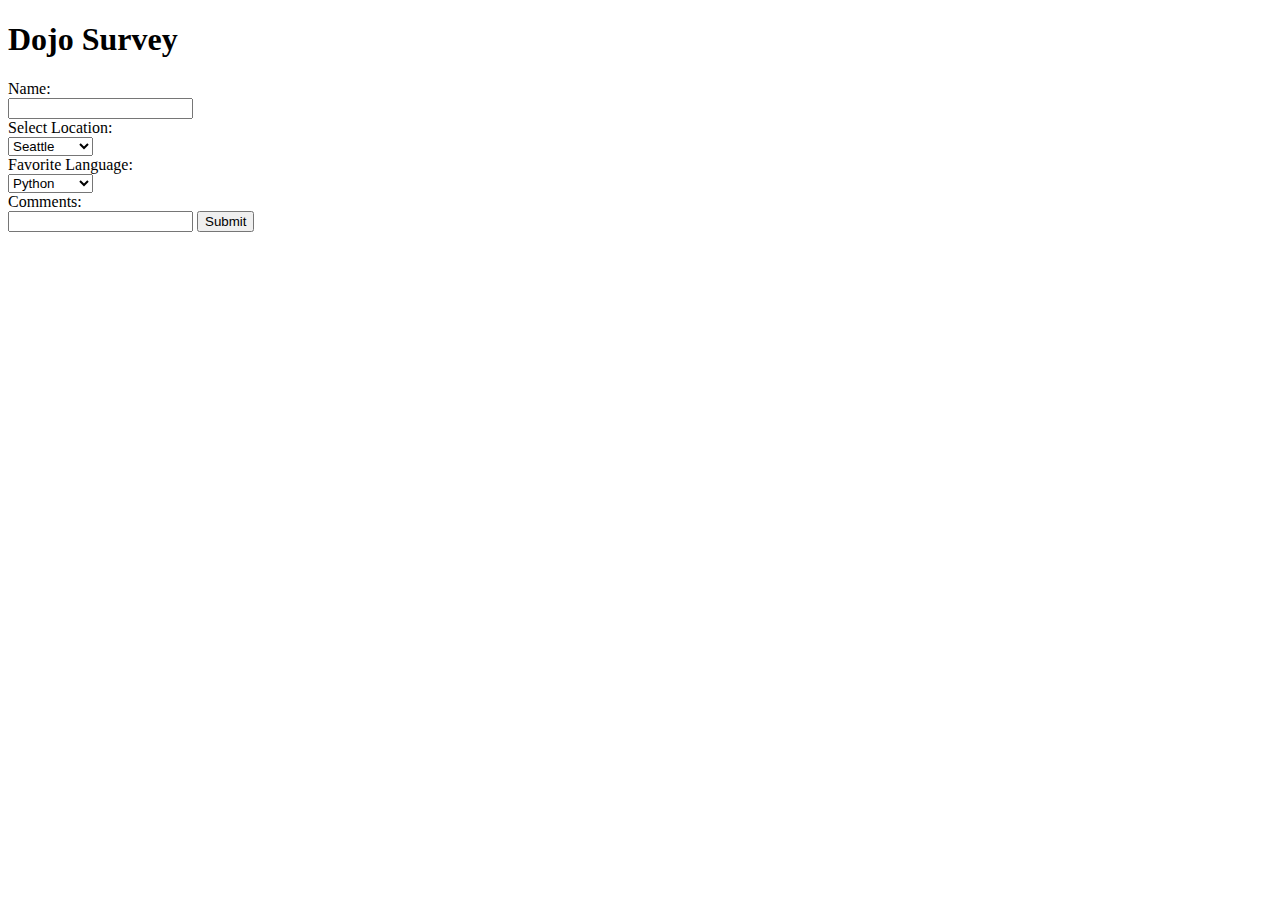
==== templates/index.html @ cc6b11c5 "final flask core assignment" ====
<!DOCTYPE html>
<html lang="en">
<head>
    <meta charset="UTF-8">
    <meta http-equiv="X-UA-Compatible" content="IE=edge">
    <meta name="viewport" content="width=device-width, initial-scale=1.0">
    <link rel="stylesheet" type="text/css" href="{{ url_for('static', filename='style.css') }}">
    <title>Dojo Survey</title>
</head>
<body>
    <div class="container bg-dark bg-gradient p-3 pb-4">
        <h1 class="text-warning">Dojo Survey</h1>
        <form class="text-light m-2" action="/process" method="post">
            <label class="m-1" for="name">Name:</label><br>
            <input type='text' name='name' id="name"><br>
            <label class="m-1" for="locations">Select Location:</label><br>
            <select class="m-1" name="locations", id="locations">
                <option value="Seattle">Seattle</option>
                <option value="Burbank">Burbank</option>
                <option value="Sunnyvale">Sunnyvale</option>
                <option value="Chicago">Chicago</option>
                <option value="Bellvue">Bellvue</option>
            </select><br>
            <label class="m-1" for="language">Favorite Language:</label><br>
            <select class="m-1" name="language", id="language">
                <option value="Python">Python</option>
                <option value="C#">C#</option>
                <option value="JavaScript">JavaScript</option>
                <option value="Java">Java</option>
                <option value="CSS">CSS</option>
            </select><br>
            <label class="m-1" for="comments">Comments:</label><br>
            <input type="text" name="comments" id="comments">
            <input class="btn bg-primary text-light mt-3" id="button1" type="submit" value="Submit">
        </form>
    </div>
</body>
</html>
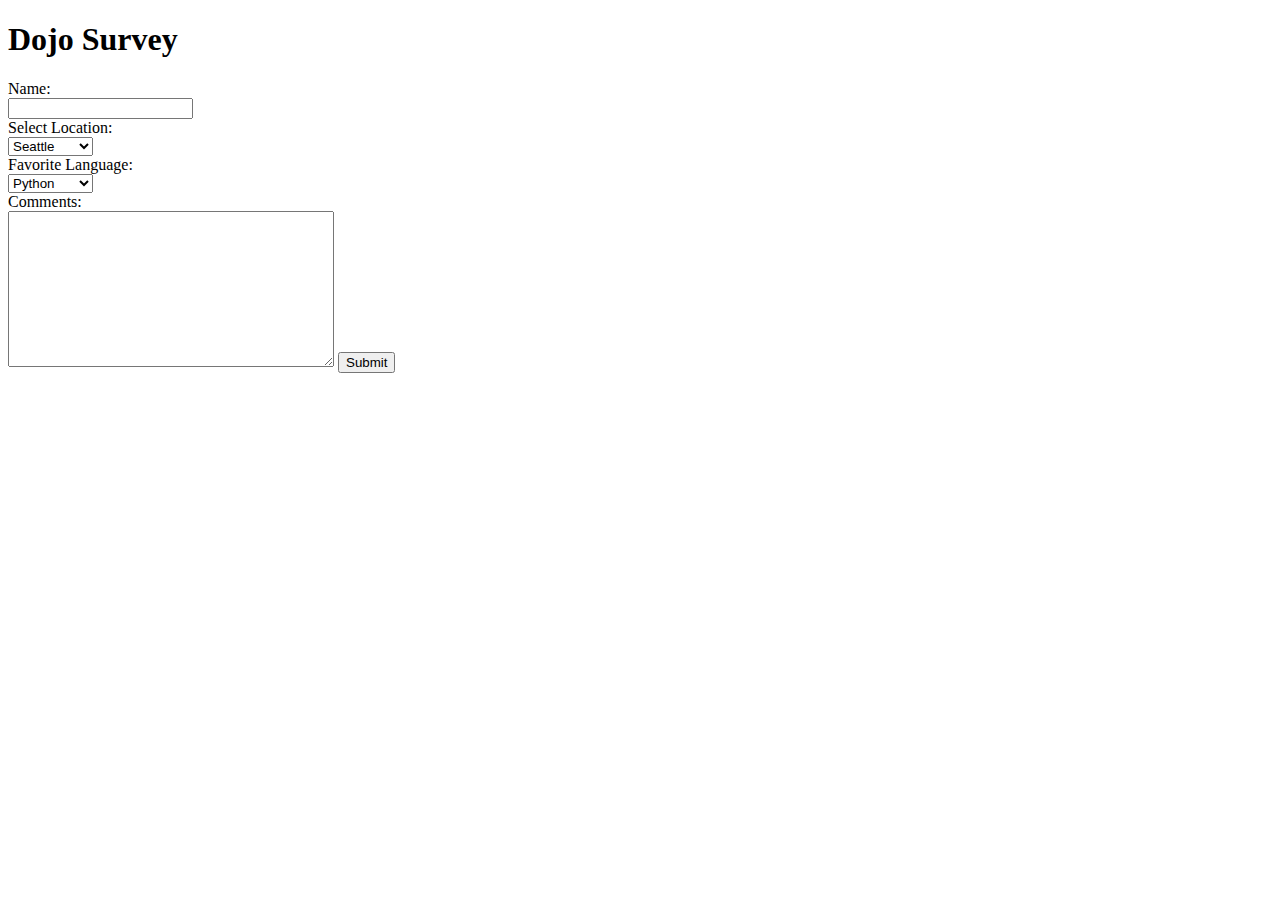
==== commit 6cd1c098: "minor changes" ====
--- a/templates/index.html
+++ b/templates/index.html
@@ -29,8 +29,9 @@
                 <option value="Java">Java</option>
                 <option value="CSS">CSS</option>
             </select><br>
+            <!-- <input type="text" name="comments" id="comments"> -->
             <label class="m-1" for="comments">Comments:</label><br>
-            <input type="text" name="comments" id="comments">
+            <textarea name="comments" cols="38" rows="10"></textarea>
             <input class="btn bg-primary text-light mt-3" id="button1" type="submit" value="Submit">
         </form>
     </div>
